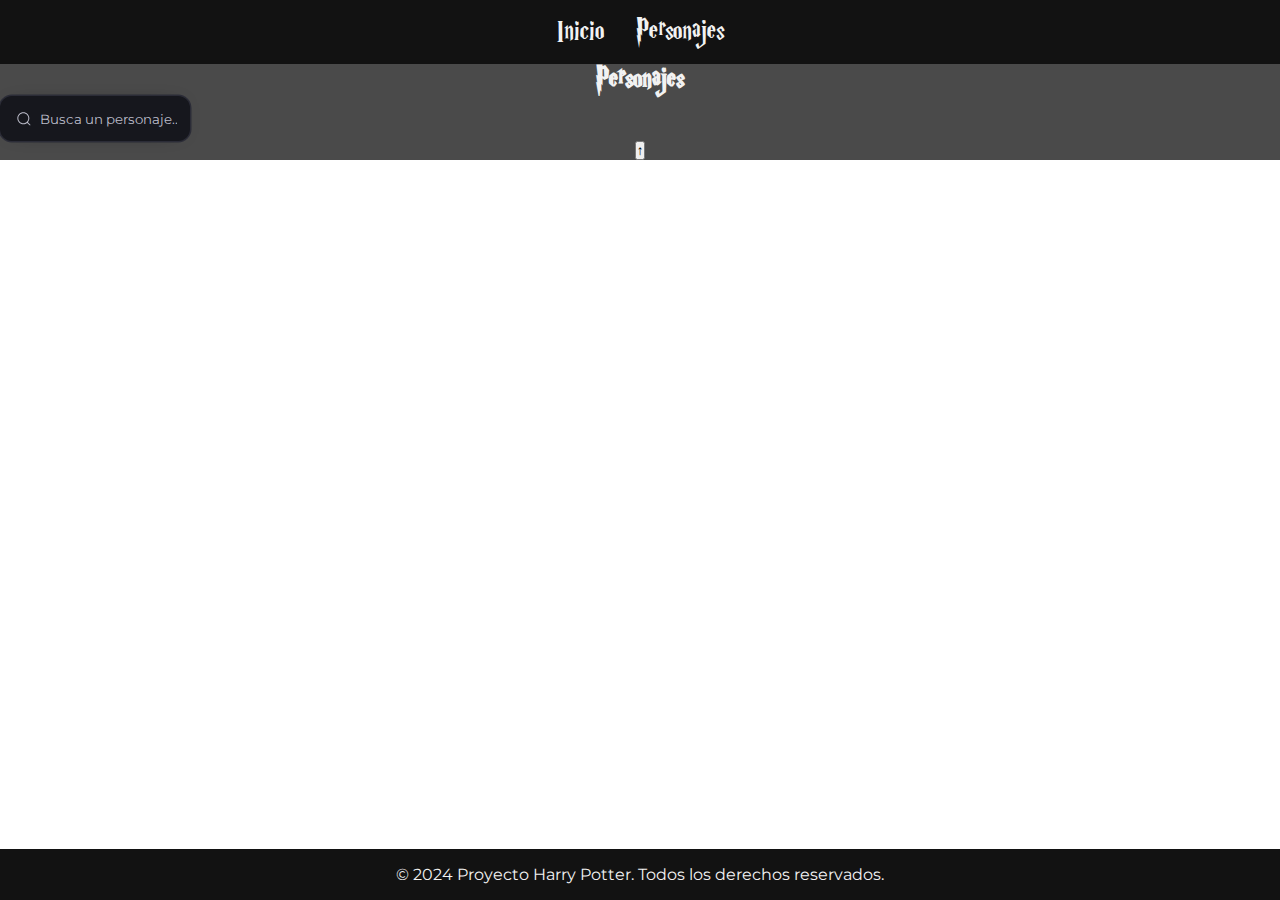
==== pages/characters.html @ ae723f8d "add: houses & spells styles" ====
<!DOCTYPE html>
<html lang="es">
  <head>
    <meta charset="UTF-8" />
    <meta name="viewport" content="width=device-width, initial-scale=1.0" />
    <link rel="icon" href="../assets/img/logo/transparent-harry-potter-logo.png">
    <title>Personajes - Proyecto Harry Potter</title>
    <link rel="stylesheet" href="../styles/template.css">
    <link rel="stylesheet" href="../styles/characters.css">
    <link rel="stylesheet" href="../styles/styles.css">
    <link href='https://unpkg.com/boxicons@2.1.4/css/boxicons.min.css' rel='stylesheet'>
  </head>
  <body>
    <header>
      <nav>
        <ul>
          <li><a href="../index.html">Inicio</a></li>
          <li><a href="/pages/characters.html">Personajes</a></li>
        </ul>
      </nav>
    </header>
    
    <main class="main-char">
      <section id="characters">
        <h1>Personajes</h1>
        <!-- Barra de búsqueda -->
        <div class="group">
          <svg viewBox="0 0 24 24" aria-hidden="true" class="search-icon">
            <g>
              <path
                d="M21.53 20.47l-3.66-3.66C19.195 15.24 20 13.214 20 11c0-4.97-4.03-9-9-9s-9 4.03-9 9 4.03 9 9 9c2.215 0 4.24-.804 5.808-2.13l3.66 3.66c.147.146.34.22.53.22s.385-.073.53-.22c.295-.293.295-.767.002-1.06zM3.5 11c0-4.135 3.365-7.5 7.5-7.5s7.5 3.365 7.5 7.5-3.365 7.5-7.5 7.5-7.5-3.365-7.5-7.5z">
              </path>
            </g>
          </svg>
            <input id="query" class="input" type="search" placeholder="Busca un personaje..."  name="searchbar" />
        </div>
        <!-- <div>
          <i class='bx bx-search-alt'></i>
          <input type="text" placeholder="Busca un personaje" id="filter" class="filter" autocomplete="off">
        </div> -->
        <div class="grid" id="grid">
          <!-- Aquí se insertarán las tarjetas de los personajes dinámicamente -->
        </div>
      </section>
      <button type="button" id="scrollToTopBtn">↑</button>
      <script src="../app/characters.js"></script>
    </main>

    <footer>
      <p>&copy; 2024 Proyecto Harry Potter. Todos los derechos reservados.</p>
    </footer>
  </body>
</html>
---- styles/template.css ----
* {
    margin: 0;
    padding: 0;
    box-sizing: border-box;
}

@font-face {
    font-family: HARRYP;
    src: url(../assets/fonts/HARRYP__.TTF);
}

@font-face {
    font-family: Montserrat;
    src: url(../assets/fonts/Montserrat-VariableFont_wght.ttf);
}

:root {
    --primary-color-dark: #121212;
    --secondary-color-dark: #4a4a4a;
    --tertiary-color-dark: #2b2e2c;
    --complementary-color-dark: #f1cb3e;
    --text-color-dark: #f2f2f2;
    --primary-color-light: #78afcf;
    --secondary-color-light: #dee1e2;
    --tertiary-color-light: #9dd0ee;
    --complementary-color-light: #f1cb3e;
    --text-color-light: #141414;
    --font-family-titles: HARRYP,
        'Gill Sans',
        'Segoe UI',
        Tahoma,
        Geneva,
        Verdana,
        sans-serif;
    --font-family-texts: Montserrat,
        Calibri,
        'Gill Sans',
        'Gill Sans MT',
        'Trebuchet MS',
        sans-serif;
}

h1,
h2,
h3,
a {
    font-family: var(--font-family-titles);
}

p, h4, li, ul {
    font-family: var(--font-family-texts);
}

header {
    background-color: var(--primary-color-dark);
    color: var(--text-color-dark);
    padding: 1em 0;
}

nav ul {
    list-style: none;
    display: flex;
    justify-content: center;
    padding: 0;
}

nav ul li {
    margin: 0 1em;
}

nav ul li a {
    color: var(--text-color-dark);
    text-decoration: none;
    font-size: 2rem;
}

main {
    text-align: center;
    background-color: var(--secondary-color-dark);
    color: var(--text-color-dark);
}

ul li {
    list-style: none;
}

a {
    text-decoration: none; 
}

h2 {
    padding: 25px;
}

footer {
    background-color: var(--primary-color-dark);
    color: var(--text-color-dark);
    text-align: center;
    margin-top: 30px;
    padding: 1em 0;
    position: fixed;
    width: 100%;
    bottom: 0;
}
---- styles/characters.css ----
.group {
    display: flex;
    line-height: 28px;
    align-items: center;
    position: relative;
    max-width: 190px;
}

.input {
    font-family: "Montserrat", sans-serif;
    width: 100%;
    height: 45px;
    padding-left: 2.5rem;
    box-shadow: 0 0 0 1.5px #2b2c37, 0 0 25px -17px #000;
    border: 0;
    border-radius: 12px;
    background-color: #16171d;
    outline: none;
    color: #bdbecb;
    transition: all 0.25s cubic-bezier(0.19, 1, 0.22, 1);
    cursor: text;
    z-index: 0;
}

.input::placeholder {
    color: #bdbecb;
}

.input:hover {
    box-shadow: 0 0 0 2.5px #2f303d, 0px 0px 25px -15px #000;
}

.input:active {
    transform: scale(0.95);
}

.input:focus {
    box-shadow: 0 0 0 2.5px #2f303d;
}

.search-icon {
    position: absolute;
    left: 1rem;
    fill: #bdbecb;
    width: 1rem;
    height: 1rem;
    pointer-events: none;
    z-index: 1;
}
---- styles/styles.css ----
.s-intro {
  min-height: 70vh;
  margin: 0 auto;
  padding: 1em 0;
  background: url(../assets/img/walls/wallpaperflare.com_wallpaper1.webp);
  background-size: cover;
  align-items: center;
  justify-content: center;
  align-content: center;
}

.welcome {
  margin: 0px auto;
  width: 60%;
  border-radius: 28px;
  background: rgba(107, 103, 103, 0.6);
  box-shadow: 3px 3px 3px #888686;
  padding: 1em;
  display: flex;
  flex-direction: column;
  align-items: center;
  justify-content: center;
}

.welcome h1{
  font-size: 2rem;
  font-weight: 500;
  margin-bottom: 12px;
}

.welcome p{
  margin: 0.3em;
  padding: 0.2em;
}

.welcome p a{
  color: var(--text-color-dark);
  font-family: var(--font-family-texts);
}

#houses-list{
  min-height: 100vh;
  margin: 0 auto;
  display: grid;
  grid-template-columns: repeat(2, 1fr);
  gap: 28px;
  margin-bottom: 2em;
  padding: 2em;
  width: 80%;
  align-items: center;
  justify-items: center;
  align-content: center;
}

#houses-list div h4 {
  font-size: 0.9em;
}

#houses-list div li,
#houses-list div p {
  font-size: 0.75em;
}

.card-Gryffindor {
  background: rgb(140, 20, 16);
    background: linear-gradient(180deg, rgba(140, 20, 16, 1) 46%, rgba(222, 141, 48, 1) 70%);
}
.card-Slytherin {
  background: rgb(27, 111, 53);
    background: linear-gradient(180deg, rgba(27, 111, 53, 1) 40%, rgba(238, 240, 240, 1) 77%);
}
.card-Hufflepuff {
  background: rgb(223, 185, 41);
    background: linear-gradient(180deg, rgba(223, 185, 41, 1) 39%, rgba(26, 31, 33, 1) 74%);
}
.card-Ravenclaw {
  background: rgb(12, 55, 100);
    background: linear-gradient(180deg, rgba(12, 55, 100, 1) 49%, rgba(139, 152, 161, 1) 65%);
}

.card-container,
.card-container-spells {
  width: 350px;
  height: 380px;
  position: relative;
  border-radius: 10px;
  box-shadow: 0 10px 20px rgba(0, 0, 0, 0.2);
  overflow: hidden;
}

.card {
  width: 100%;
  height: 100%;
  border-radius: inherit;
}

.front-content,
.front-content-spells {
  width: 100%;
  height: 100%;
  display: flex;
  flex-direction: column;
  align-items: center;
  justify-content: center;
  transition: all 0.6s cubic-bezier(0.23, 1, 0.320, 1)
}

.card-container-spells {
    width: 300px;
    height: 330px;
}

.front-content-spells {
  background-color: rgba(82, 82, 82, 0.836);
}

.front-content-spells h4 {
  padding: 10px;
}

.front-content-spells p {
  padding: 20px;
  font-size: 0.9em;
}

.content {
  position: absolute;
  top: 0;
  left: 0;
  width: 100%;
  height: 100%;
  display: flex;
  flex-direction: column;
  align-items: center;
  justify-content: center;
  text-align: center;
  gap: 10px;
  background: var(--tertiary-color-dark);
  color: var(--text-color-dark);
  padding: 20px;
  line-height: 1.5;
  border-radius: 5px;
  pointer-events: none;
  transform: translateY(96%);
  transition: all 0.6s cubic-bezier(0.23, 1, 0.320, 1);
}

.content img {
  width: 100%;
}

.card-Gryffindor .content .heading, 
.card-Slytherin .content .heading, 
.card-Hufflepuff .content .heading, 
.card-Ravenclaw .content .heading, 
.card .content .heading {
  font-size: 32px;
  font-weight: 700;
}

.card-Gryffindor:hover .content, 
.card-Slytherin:hover .content, 
.card-Hufflepuff:hover .content, 
.card-Ravenclaw:hover .content, 
.card:hover .content {
  transform: translateY(0);
}

.card-Gryffindor:hover .front-content, 
.card-Slytherin:hover .front-content,
.card-Hufflepuff:hover .front-content, 
.card-Ravenclaw:hover .front-content, 
.card:hover .front-content {
  transform: translateY(-30%);
}

.card-Gryffindor:hover .front-content img, 
.card-Slytherin:hover .front-content img, 
.card-Hufflepuff:hover .front-content img, 
.card-Ravenclaw:hover .front-content img,
.card:hover .front-content h4,
.card:hover .front-content p {
  opacity: 0;
}

.s-spells {
  background: url(../assets/img/walls/wallpaperflare.com_wallpaper2.webp);
  background-size: contain;
  margin-bottom: 2em;
}

.spells-list {
  display: grid;
  grid-template-columns: repeat(3, 1fr);
  gap: 15px;
  align-items: center;
  justify-items: center;
}
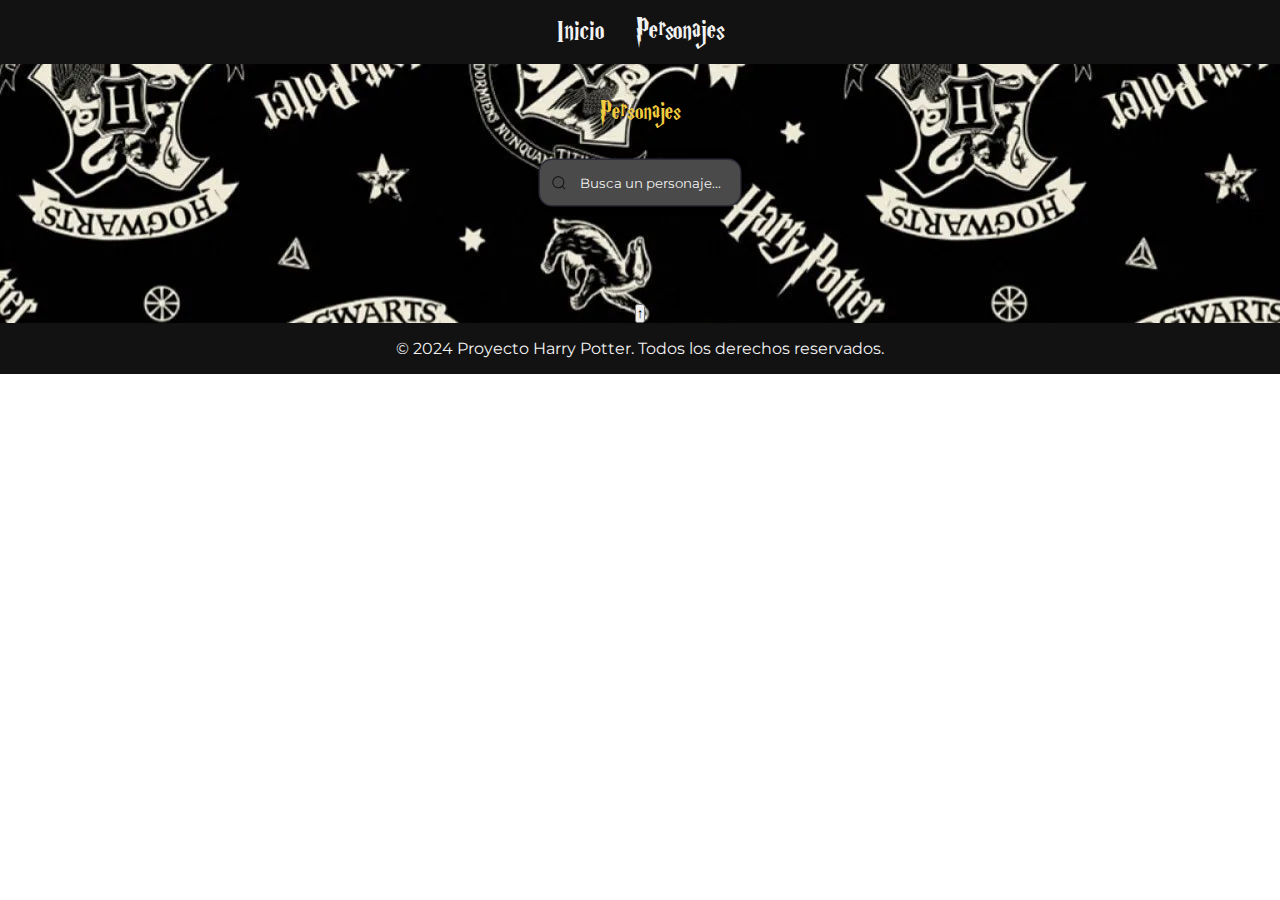
==== commit 658adf78: "add: characters page styles/fix some issues" ====
--- a/pages/characters.html
+++ b/pages/characters.html
@@ -32,12 +32,9 @@
               </path>
             </g>
           </svg>
-            <input id="query" class="input" type="search" placeholder="Busca un personaje..."  name="searchbar" />
+          <input id="query" class="input" type="search" placeholder="Busca un personaje..." name="searchbar"
+            autocomplete="off" />
         </div>
-        <!-- <div>
-          <i class='bx bx-search-alt'></i>
-          <input type="text" placeholder="Busca un personaje" id="filter" class="filter" autocomplete="off">
-        </div> -->
         <div class="grid" id="grid">
           <!-- Aquí se insertarán las tarjetas de los personajes dinámicamente -->
         </div>
--- a/styles/template.css
+++ b/styles/template.css
@@ -18,12 +18,11 @@
     --primary-color-dark: #121212;
     --secondary-color-dark: #4a4a4a;
     --tertiary-color-dark: #2b2e2c;
-    --complementary-color-dark: #f1cb3e;
-    --text-color-dark: #f2f2f2;
     --primary-color-light: #78afcf;
     --secondary-color-light: #dee1e2;
     --tertiary-color-light: #9dd0ee;
-    --complementary-color-light: #f1cb3e;
+    --complementary-color: #f1cb3e;
+    --text-color-dark: #f2f2f2;
     --text-color-light: #141414;
     --font-family-titles: HARRYP,
         'Gill Sans',
@@ -38,6 +37,16 @@
         'Gill Sans MT',
         'Trebuchet MS',
         sans-serif;
+}
+
+main {
+    text-align: center;
+    background-color: var(--secondary-color-dark);
+    color: var(--text-color-dark);
+}
+
+section {
+    padding: 2.2em;
 }
 
 h1,
@@ -74,31 +83,25 @@
     font-size: 2rem;
 }
 
-main {
-    text-align: center;
-    background-color: var(--secondary-color-dark);
-    color: var(--text-color-dark);
+ul li {
+    list-style: none;
 }
 
-ul li {
-    list-style: none;
+h2 {
+    padding: 25px;
+    color: var(--complementary-color);
+    font-weight: 500;
+    font-size: 1.8em;
 }
 
 a {
     text-decoration: none; 
 }
 
-h2 {
-    padding: 25px;
-}
-
 footer {
     background-color: var(--primary-color-dark);
     color: var(--text-color-dark);
     text-align: center;
-    margin-top: 30px;
     padding: 1em 0;
-    position: fixed;
     width: 100%;
-    bottom: 0;
 }--- a/styles/characters.css
+++ b/styles/characters.css
@@ -1,9 +1,21 @@
+main {
+        background: url(../assets/img/pattern/hp-pattern-dark.webp);
+}
+
+h1 {
+    color: var(--complementary-color);
+    font-weight: 500;
+    font-size: 1.8em;
+}
+
 .group {
     display: flex;
     line-height: 28px;
     align-items: center;
     position: relative;
-    max-width: 190px;
+    max-width: 200px;
+    margin: 2em auto;
+
 }
 
 .input {
@@ -14,16 +26,16 @@
     box-shadow: 0 0 0 1.5px #2b2c37, 0 0 25px -17px #000;
     border: 0;
     border-radius: 12px;
-    background-color: #16171d;
+    background-color: var(--secondary-color-dark);
     outline: none;
-    color: #bdbecb;
+    color: var(--tertiary-color-dark);
     transition: all 0.25s cubic-bezier(0.19, 1, 0.22, 1);
     cursor: text;
     z-index: 0;
 }
 
 .input::placeholder {
-    color: #bdbecb;
+    color: var(--text-color-dark);
 }
 
 .input:hover {
@@ -40,10 +52,52 @@
 
 .search-icon {
     position: absolute;
-    left: 1rem;
-    fill: #bdbecb;
+    left: 0.7rem;
+    fill: var(--primary-color-dark);
     width: 1rem;
     height: 1rem;
     pointer-events: none;
     z-index: 1;
-}+}
+
+.grid {
+    display: grid;
+    grid-template-columns: repeat(4, 1fr);
+    gap: 2em;
+    padding: 1em;
+    justify-items: center;
+}
+
+.grid .card {
+    background: var(--secondary-color-dark);
+    width: 280px;
+    border-radius: 7px;
+}
+
+.grid .card-img {
+    padding: 1.2em;
+    height: 250px;
+    overflow: hidden;
+}
+
+.card-img img {
+    width: 100%;
+    border-radius: 5px;
+}
+
+.card-info {
+    padding: 1.2em;
+    background-color: var(--tertiary-color-dark);
+    margin-bottom: 1em;
+}
+
+.card-info h4 {
+    font-size: 1.3em;
+    padding-bottom: 0.4em;
+}
+
+.card-info p {
+    font-size: 0.8em;
+    padding-bottom: 0.2em;
+}
+
--- a/styles/styles.css
+++ b/styles/styles.css
@@ -1,3 +1,7 @@
+main {
+  background: url(../assets/img/pattern/hp-pattern-dark.webp);
+}
+
 .s-intro {
   min-height: 70vh;
   margin: 0 auto;
@@ -183,12 +187,6 @@
   opacity: 0;
 }
 
-.s-spells {
-  background: url(../assets/img/walls/wallpaperflare.com_wallpaper2.webp);
-  background-size: contain;
-  margin-bottom: 2em;
-}
-
 .spells-list {
   display: grid;
   grid-template-columns: repeat(3, 1fr);
@@ -197,6 +195,196 @@
   justify-items: center;
 }
 
-
-
-
+#movies-list {
+  display: grid;
+  grid-template-columns: repeat(2, 1fr);
+  gap: 2em;
+}
+
+.movie-card {
+  min-width: 65%;
+  min-height:max-content;
+  border-radius: 1rem;
+  background-color: var(--secondary-color-dark);
+  padding: 1rem;
+}
+
+.info {
+  display: flex;
+  flex-direction: row;
+  align-items: flex-start;
+  grid-gap: 1rem;
+  gap: 1rem;
+}
+
+.image {
+  height: 11rem;
+  width: 8rem;
+  border-radius: 0.5rem;
+  background-color: rgb(118, 36, 194);
+  background: linear-gradient(to bottom right, rgb(118, 36, 194), rgb(185, 128, 240));
+}
+
+.image img {
+  width: 100%;
+}
+
+.infos {
+  height: 7rem;
+  flex: 1;
+  display: flex;
+  flex-direction: column;
+  justify-content: space-between;
+}
+
+.name {
+  font-size: 1.25rem;
+  line-height: 1.75rem;
+  font-weight: 500;
+  color: rgba(255, 255, 255, 1);
+}
+
+.synopsis {
+  font-size: 0.9em;
+  line-height: 1rem;
+  color: var(--text-color-dark);
+  padding: 0.5em;
+}
+
+.stats {
+  width: 90%;
+  margin-left: 20px;
+  margin-top: 8px;
+  border-radius: 0.5rem;
+  background-color: var(--text-color-dark);
+  padding: 0.2rem;
+  display: flex;
+  align-items: center;
+  justify-content: space-around;
+  font-size: 0.75rem;
+  line-height: 1.1rem;
+  color: rgba(0, 0, 0, 1);
+}
+
+.flex {
+  display: flex;
+  flex-direction: column;
+  align-items: center;
+  margin: 0 4px;
+}
+
+.state-value {
+  font-weight: 700;
+  color: var(--text-color-light);
+}
+
+.request {
+  margin-top: 1.8rem;
+  width: 80%;
+  border: 1px solid transparent;
+  border-radius: 0.5rem;
+  padding: 0.5rem 1rem;
+  font-size: 1rem;
+  line-height: 1.5rem;
+}
+
+.mov-spoiler {
+  display: none;
+  padding: 0.5em;
+  font-size: 0.9em;
+}
+
+#books-list {
+  display: flex;
+  flex-wrap: wrap;
+  gap: 20px;
+  row-gap: 30px;
+  align-items: center;
+  justify-items: center;
+  justify-content: space-around;
+}
+
+.s-books article {
+  width: 220px;
+  height: max-content;
+  border: 1px transparent var(--tertiary-color-dark);
+  border-radius: 1em;
+  background-color: var(--secondary-color-dark);
+  
+}
+
+article img {
+  width: 100%;
+}
+
+article h4, 
+article p {
+  padding: 0.4em;
+}
+
+article button {
+  margin: 1.3rem 0;
+  width: 80%;
+  border: 1px solid transparent;
+  border-radius: 0.5rem;
+  padding: 0.5rem 1rem;
+  font-size: 1rem;
+  line-height: 1.5rem;
+  cursor: pointer;
+}
+
+.auth-bio {
+  display: flex;
+  align-items: center;
+  justify-content: center;
+  text-align: center;
+  padding: 0 3em;
+}
+
+.auth-bio h3 {
+  font-weight: 500;
+  font-size: 1.4em;
+  color: var(--text-color-dark);
+}
+
+.bio-img {
+    background: rgba(107, 103, 103, 0.6);
+    padding: 1em;
+}
+
+.bio-info {
+  background: rgba(107, 103, 103, 0.8);
+  padding: 2.5em;
+  border-top-right-radius: 10px;
+  border-bottom-right-radius: 10px
+}
+
+.bio-info p, 
+.bio-info ul {
+  text-align: left;
+}
+
+.bio-info p {
+  margin-bottom: 0.5em;
+}
+
+.bio-info li, 
+.bio-info .pers-web {
+  margin-top: 0.5em;
+}
+
+.bio-info a {
+  font-family: var(--font-family-texts);
+  color: var(--text-color-dark);
+}
+
+
+ 
+
+
+
+
+
+
+
+
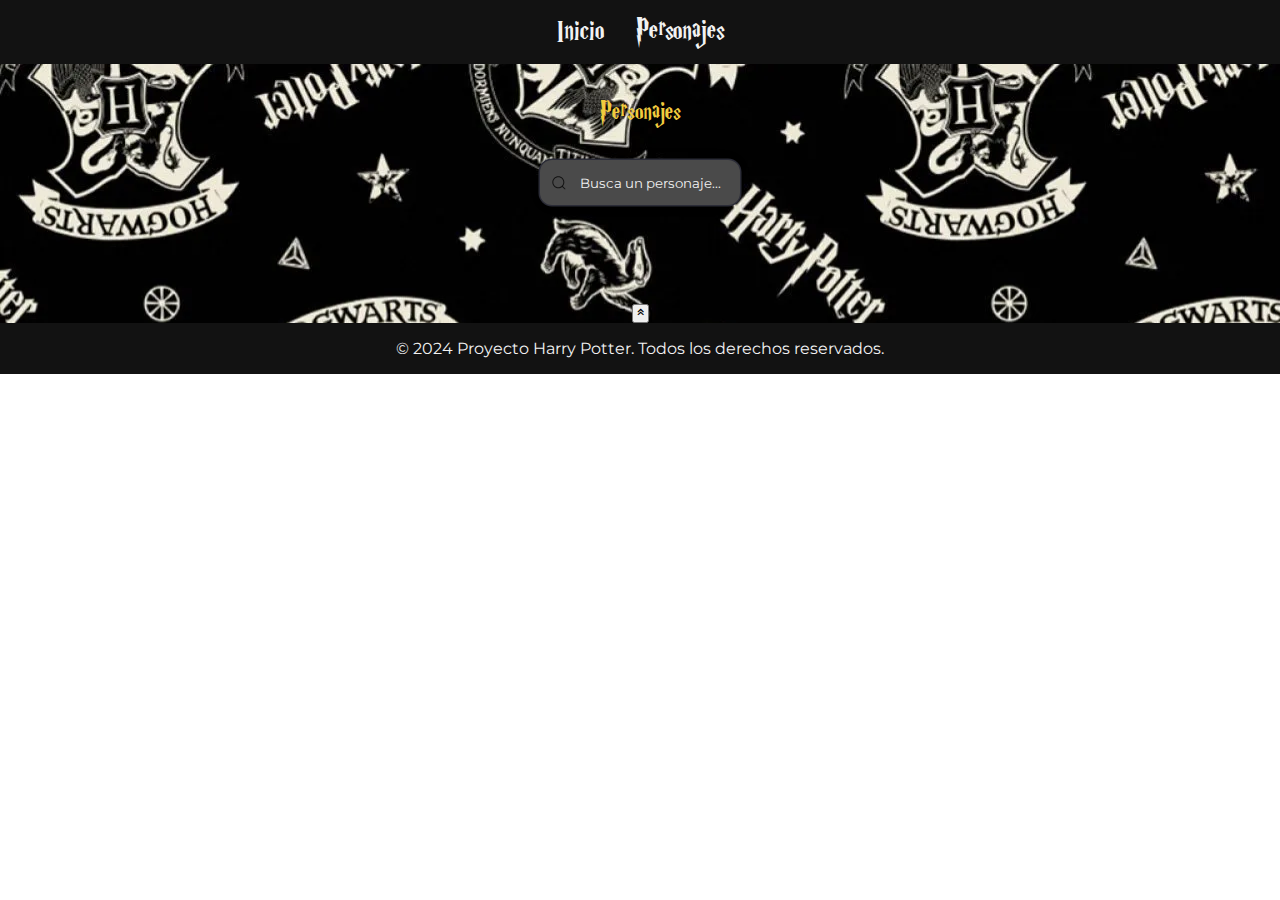
==== commit 4ccbe0ba: "add Readme.md & fix some issues" ====
--- a/pages/characters.html
+++ b/pages/characters.html
@@ -39,7 +39,7 @@
           <!-- Aquí se insertarán las tarjetas de los personajes dinámicamente -->
         </div>
       </section>
-      <button type="button" id="scrollToTopBtn">↑</button>
+      <button type="button" id="scrollToTopBtn"><i class='bx bx-chevrons-up'></i></button>
       <script src="../app/characters.js"></script>
     </main>
 
--- a/styles/characters.css
+++ b/styles/characters.css
@@ -101,3 +101,22 @@
     padding-bottom: 0.2em;
 }
 
+@media (max-width: 900px) {
+.grid {
+       grid-template-columns: repeat(2, 1fr);    
+    }
+}
+
+@media (max-width: 680px) {
+    .grid {
+            grid-template-columns: repeat(2, 1fr);
+            gap: 1.2em;
+        }
+}
+
+@media (max-width: 480px){
+    .grid {
+            grid-template-columns: repeat(1, 1fr);
+            gap: 2em;
+        }
+}--- a/styles/styles.css
+++ b/styles/styles.css
@@ -40,6 +40,10 @@
 .welcome p a{
   color: var(--text-color-dark);
   font-family: var(--font-family-texts);
+}
+
+.welcome p a:hover {
+  color: var(--complementary-color);
 }
 
 #houses-list{
@@ -333,12 +337,23 @@
   cursor: pointer;
 }
 
+article button a {
+  font-family: var(--font-family-texts);
+  color: var(--text-color-light);
+  text-decoration: none;
+  font-size: 0.8em;
+  font-weight: bold;
+}
+
 .auth-bio {
   display: flex;
   align-items: center;
-  justify-content: center;
+  justify-items: center;
   text-align: center;
   padding: 0 3em;
+  background-color: var(--secondary-color-dark);
+  margin: 0 auto;
+  border-radius: 0.5em;
 }
 
 .auth-bio h3 {
@@ -348,15 +363,16 @@
 }
 
 .bio-img {
-    background: rgba(107, 103, 103, 0.6);
     padding: 1em;
+    border-right: 2px solid var(--tertiary-color-dark);
+}
+
+.bio-img img {
+  border-radius: 0.3em;  
 }
 
 .bio-info {
-  background: rgba(107, 103, 103, 0.8);
   padding: 2.5em;
-  border-top-right-radius: 10px;
-  border-bottom-right-radius: 10px
 }
 
 .bio-info p, 
@@ -368,6 +384,10 @@
   margin-bottom: 0.5em;
 }
 
+.bio-info li {
+  list-style: square;
+}
+
 .bio-info li, 
 .bio-info .pers-web {
   margin-top: 0.5em;
@@ -378,7 +398,188 @@
   color: var(--text-color-dark);
 }
 
-
+@media (max-width: 900px) {
+  #houses-list {
+      grid-template-columns: repeat(1, 1fr);  
+    }
+
+   .spells-list {
+     grid-template-columns: repeat(2, 1fr);
+   }
+
+    #movies-list {
+      grid-template-columns: repeat(2, 1fr);
+    }
+
+    .movie-card {
+      min-width: 65%;
+      min-height: max-content;
+    }
+
+    .info {
+      display: flex;
+      flex-direction: column;
+      align-items: center;
+      grid-gap: 1rem;
+      gap: 1rem;
+    }
+
+    .name h4 {
+      font-size: 0.8em;
+    }
+
+    .synopsis {
+      font-size: 0.8em;
+      line-height: 1.2rem;
+      color: var(--text-color-dark);
+      padding: 1em;
+    }
+
+    .request {
+      margin-top: 2rem;
+      width: 90%;
+      border: 1px solid transparent;
+      border-radius: 0.5rem;
+      padding: 0.5rem 1rem;
+      font-size: 1rem;
+      line-height: 1.5rem;
+    }
+
+    .mov-spoiler {
+      display: none;
+      padding: 0.5em;
+      font-size: 0.8em;
+    }
+
+    .bio-info {
+      padding: 1.3em;
+    }
+}
+
+@media (max-width: 680px) {
+  .auth-bio {
+      display: flex;
+      flex-direction: column;
+      align-items: center;
+      justify-items: center;
+      text-align: center;
+      padding: 0 3em;
+      background-color: var(--secondary-color-dark);
+      margin: 0 auto;
+      border-radius: 0.5em;
+    }
+
+    .auth-bio h3 {
+      font-weight: 500;
+      font-size: 1.4em;
+      color: var(--text-color-dark);
+      padding: 0.3em;
+    }
+
+    .bio-img {
+      padding: 1em;
+      border-right: 0;
+      width: 250px;
+      height: 300px;
+      margin-top: 1em;
+    }
+
+    .bio-img img {
+      border-radius: 0.3em;
+      width: 100%;
+    }
+
+    .bio-info {
+      padding: 2em 0.1em 1em 0.1em;
+      line-height: 1.5rem;
+      font-size: 0.8em
+    }
+
+    .bio-info p,
+    .bio-info ul {
+      text-align: left;
+    }
+
+    .bio-info p {
+      margin-bottom: 0.5em;
+    }
+
+    .bio-info li,
+    .bio-info .pers-web {
+      margin-top: 0.5em;
+    }
+
+    .bio-info a {
+      font-family: var(--font-family-texts);
+      color: var(--text-color-dark);
+    }
+}
+
+@media (max-width: 500px) {
+  #houses-list {
+    grid-template-columns: repeat(1, 1fr);
+    width: 100%;
+  }
+
+  .card-container, .card-container-spells {
+    width: 315px;
+    height: max-content;
+  }
+
+  .spells-list {
+    grid-template-columns: repeat(1, 1fr);
+    }
+
+  .card-container-spells {
+    width: 300px;
+    height: 300px;
+  }
+
+  #movies-list {
+    grid-template-columns: repeat(1, 1fr);
+  }
+
+  .movie-card {
+    min-width: 65%;
+    min-height: max-content;
+  }
+
+  .info {
+    display: flex;
+    flex-direction: column;
+    align-items: center;
+    grid-gap: 1rem;
+    gap: 1rem;
+  }
+
+  .name h4 {
+    font-size: 0.8em;
+  }
+
+  .synopsis {
+    font-size: 0.8em;
+    line-height: 1.2rem;
+    color: var(--text-color-dark);
+    padding: 1em;
+  }
+
+  .request {
+    margin-top: 2rem;
+    width: 90%;
+    border: 1px solid transparent;
+    border-radius: 0.5rem;
+    padding: 0.5rem 1rem;
+    font-size: 1rem;
+    line-height: 1.5rem;
+  }
+
+  .mov-spoiler {
+    display: none;
+    padding: 0.5em;
+    font-size: 0.8em;
+  }
+
+}
  
 
 
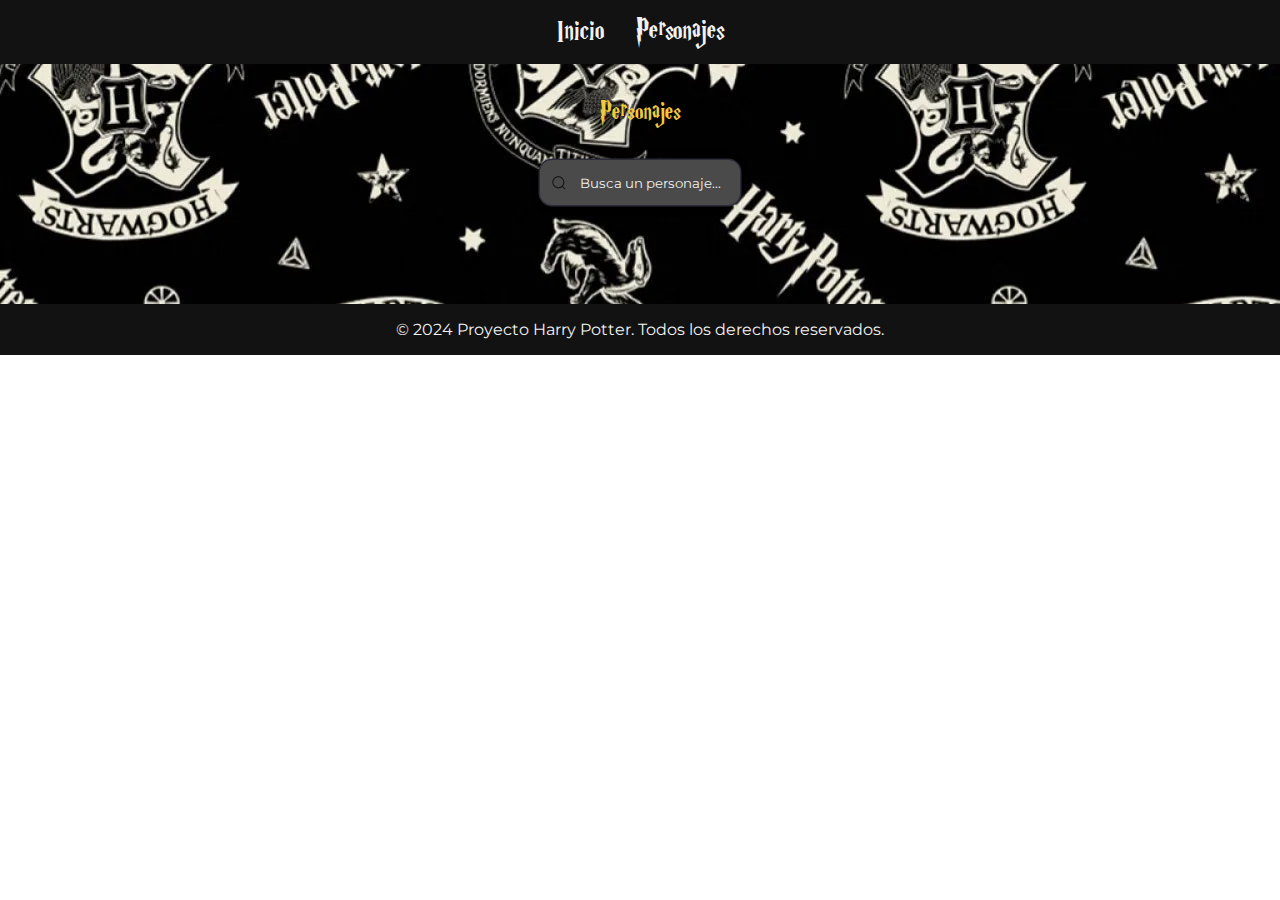
==== commit 836d64fa: "fix some details" ====
--- a/pages/characters.html
+++ b/pages/characters.html
@@ -39,7 +39,7 @@
           <!-- Aquí se insertarán las tarjetas de los personajes dinámicamente -->
         </div>
       </section>
-      <button type="button" id="scrollToTopBtn"><i class='bx bx-chevrons-up'></i></button>
+      <!-- <button type="button" id="scrollTopBtn"><i class='bx bx-chevrons-up'></i></button> -->
       <script src="../app/characters.js"></script>
     </main>
 
